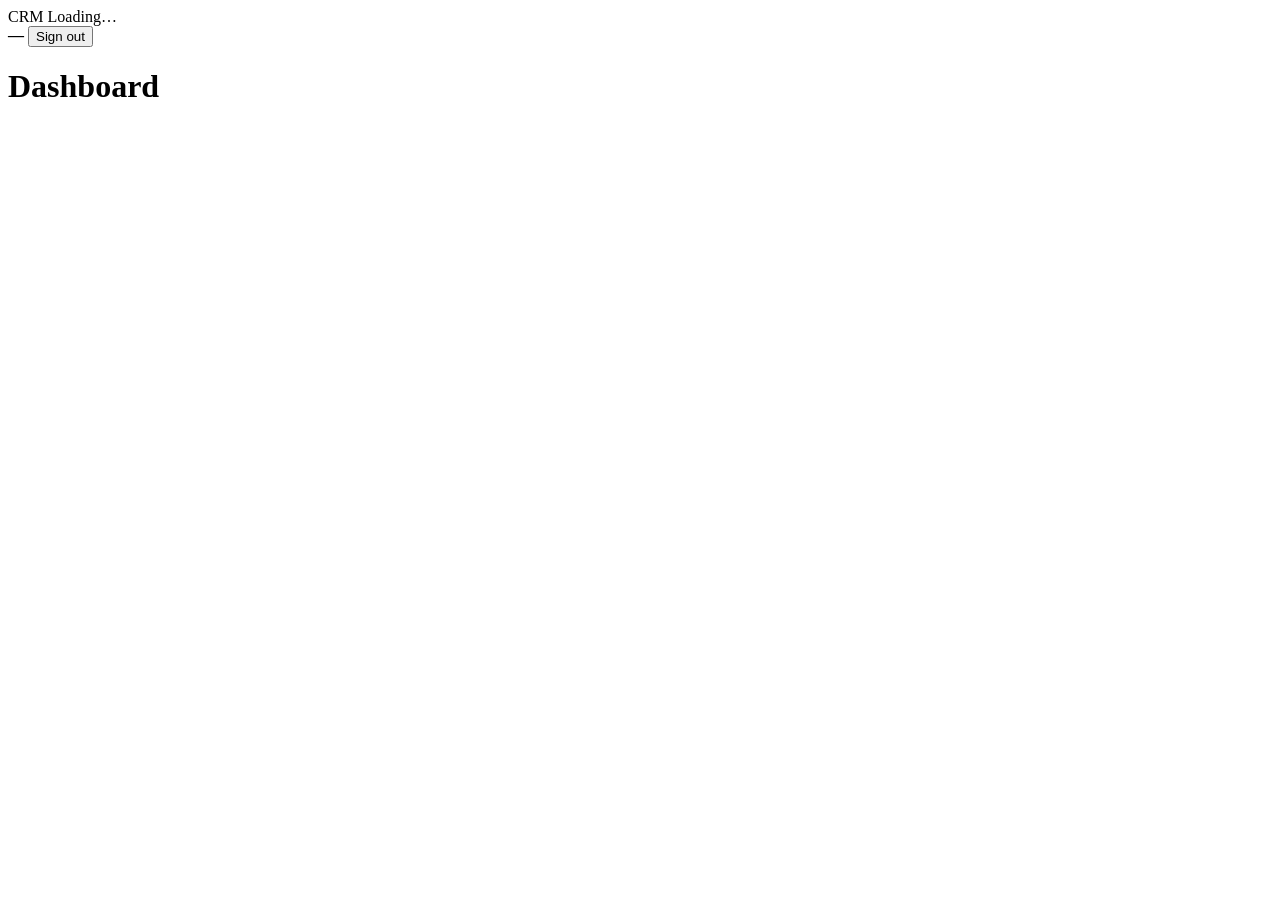
==== public/index.html @ c43de42d "feat: implement public lead intake API with form validation, rate limiting, and bot protection" ====
<!doctype html>
<html lang="en">
<head>
  <meta charset="utf-8">
  <meta name="viewport" content="width=device-width, initial-scale=1">
  <meta name="robots" content="noindex, nofollow">
  <title>Leads — CRM Admin</title>
  <link rel="stylesheet" href="/css/admin.css">
</head>
<body>
  <div class="shell">
    <aside class="sidebar">
      <div class="brand">
        <span class="brand-mark">CRM</span>
        <span class="brand-name" id="tenant-name">Loading…</span>
      </div>
      <nav class="nav" id="nav" aria-label="Sections"></nav>
      <div class="sidebar-foot">
        <strong id="user-name">—</strong>
        <span id="user-role" class="mono"></span>
        <button type="button" id="sign-out">Sign out</button>
      </div>
    </aside>

    <main class="main">
      <header class="page-head">
        <div>
          <h1 id="page-title">Dashboard</h1>
          <p class="page-sub" id="page-sub"></p>
        </div>
        <div class="spacer"></div>
        <div id="page-actions" class="row-actions"></div>
      </header>
      <div class="page-body" id="view" aria-live="polite"></div>
    </main>
  </div>

  <div id="drawer-host"></div>
  <div class="toast-host" id="toast-host" role="status" aria-live="polite"></div>

  <script src="/js/api.js"></script>
  <script src="/js/ui.js"></script>
  <script src="/js/views.js"></script>
  <script src="/js/pages.js"></script>
  <script src="/js/app.js"></script>
</body>
</html>
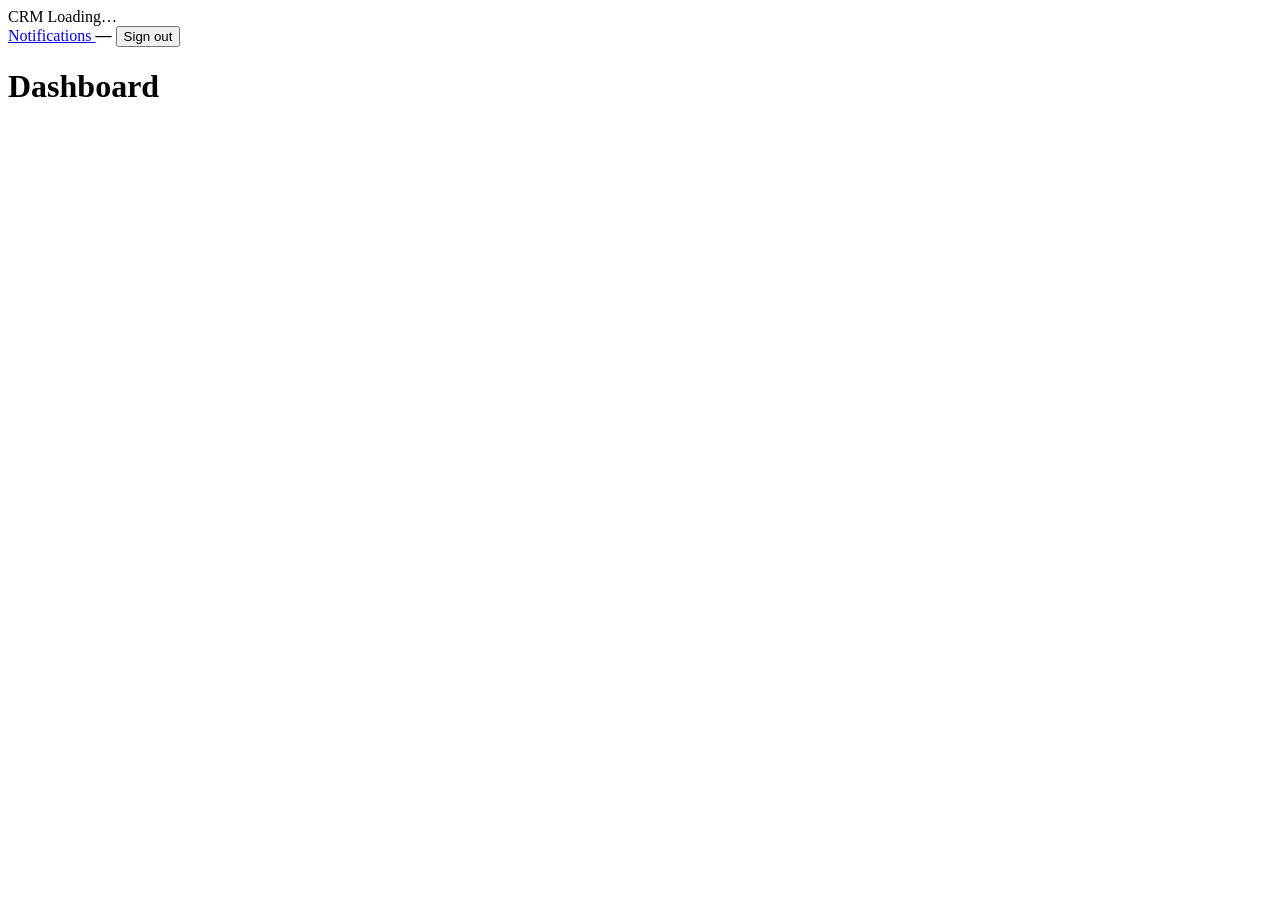
==== commit 2fe494b4: "2. Core Platform Functions" ====
--- a/public/index.html
+++ b/public/index.html
@@ -4,7 +4,7 @@
   <meta charset="utf-8">
   <meta name="viewport" content="width=device-width, initial-scale=1">
   <meta name="robots" content="noindex, nofollow">
-  <title>Leads — CRM Admin</title>
+  <title>CRM Admin</title>
   <link rel="stylesheet" href="/css/admin.css">
 </head>
 <body>
@@ -16,6 +16,10 @@
       </div>
       <nav class="nav" id="nav" aria-label="Sections"></nav>
       <div class="sidebar-foot">
+        <a href="#/operations?tab=notifications" class="notify-link">
+          Notifications
+          <span id="notify-badge" class="count hidden"></span>
+        </a>
         <strong id="user-name">—</strong>
         <span id="user-role" class="mono"></span>
         <button type="button" id="sign-out">Sign out</button>
@@ -40,8 +44,21 @@
 
   <script src="/js/api.js"></script>
   <script src="/js/ui.js"></script>
+  <!-- kit.js builds on ui.js and every feature view builds on kit.js,
+       so the order here matters: api, ui, kit, views, then the router. -->
+  <script src="/js/kit.js"></script>
   <script src="/js/views.js"></script>
   <script src="/js/pages.js"></script>
+  <script src="/js/content.js"></script>
+  <script src="/js/media.js"></script>
+  <script src="/js/seo.js"></script>
+  <script src="/js/site.js"></script>
+  <script src="/js/forms.js"></script>
+  <script src="/js/marketing.js"></script>
+  <script src="/js/insights.js"></script>
+  <script src="/js/publishing.js"></script>
+  <script src="/js/operations.js"></script>
+  <script src="/js/account.js"></script>
   <script src="/js/app.js"></script>
 </body>
 </html>
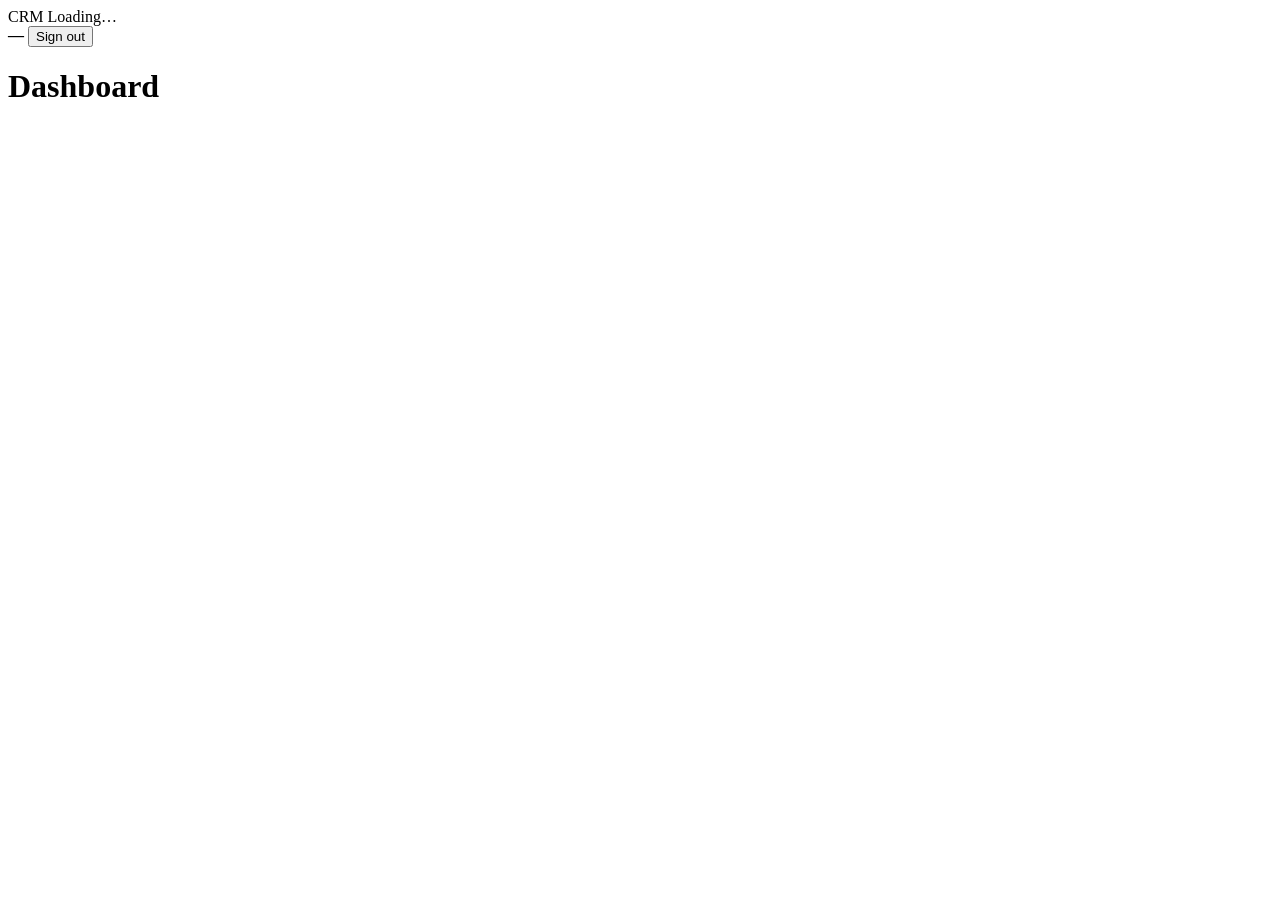
==== commit c7b10b34: "feat: add user deletion endpoint and page SEO metadata tab" ====
--- a/public/index.html
+++ b/public/index.html
@@ -14,12 +14,10 @@
         <span class="brand-mark">CRM</span>
         <span class="brand-name" id="tenant-name">Loading…</span>
       </div>
+      <!-- Only shown when the account can reach more than one site. -->
+      <div class="site-switcher hidden" id="site-switcher"></div>
       <nav class="nav" id="nav" aria-label="Sections"></nav>
       <div class="sidebar-foot">
-        <a href="#/operations?tab=notifications" class="notify-link">
-          Notifications
-          <span id="notify-badge" class="count hidden"></span>
-        </a>
         <strong id="user-name">—</strong>
         <span id="user-role" class="mono"></span>
         <button type="button" id="sign-out">Sign out</button>
@@ -59,6 +57,8 @@
   <script src="/js/publishing.js"></script>
   <script src="/js/operations.js"></script>
   <script src="/js/account.js"></script>
+  <script src="/js/integrations.js"></script>
+  <script src="/js/platform.js"></script>
   <script src="/js/app.js"></script>
 </body>
 </html>
